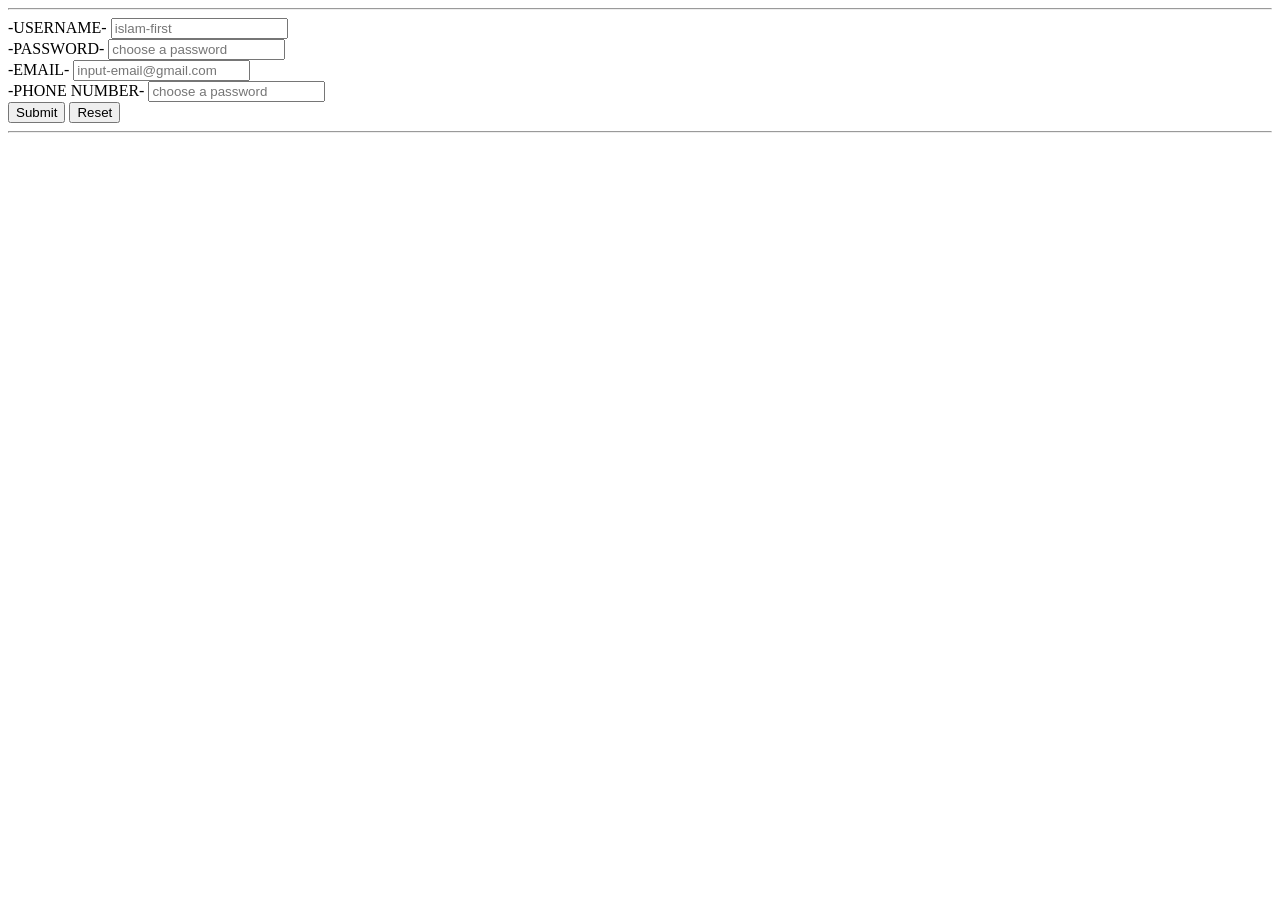
==== practice-3/index.html @ 0fbdd07a "th" ====
<!DOCTYPE html>
<html lang="en">
<head>
    <meta charset="UTF-8">
    <meta name="viewport" content="width=device-width, initial-scale=1.0">
    <title>Document</title>
</head>
<body>
    <!-- form practice -->
    <hr>
    <form action="index.php" method="post">
        <label for="username">-USERNAME-</label>
        <input type="text" id="username" placeholder="islam-first" minlength="6" maxlength="20" required>
      <br>
        <label for="password">-PASSWORD-</label>
        <input type="password" id="password" placeholder="choose a password" minlength="6" maxlength="20" required>
      <br>
        <label for="email">-EMAIL-</label>
        <input type="email" id="email" placeholder="input-email@gmail.com" minlength="6" maxlength="35" required>
      <br>
        <label for="phone">-PHONE NUMBER-</label>
        <input type="tel" id="phone" placeholder="choose a password" minlength="6" maxlength="20" required>
      
      <br>
        <input type="submit" >
        <input type="reset">
    </form>
<hr>
</body>
</html>
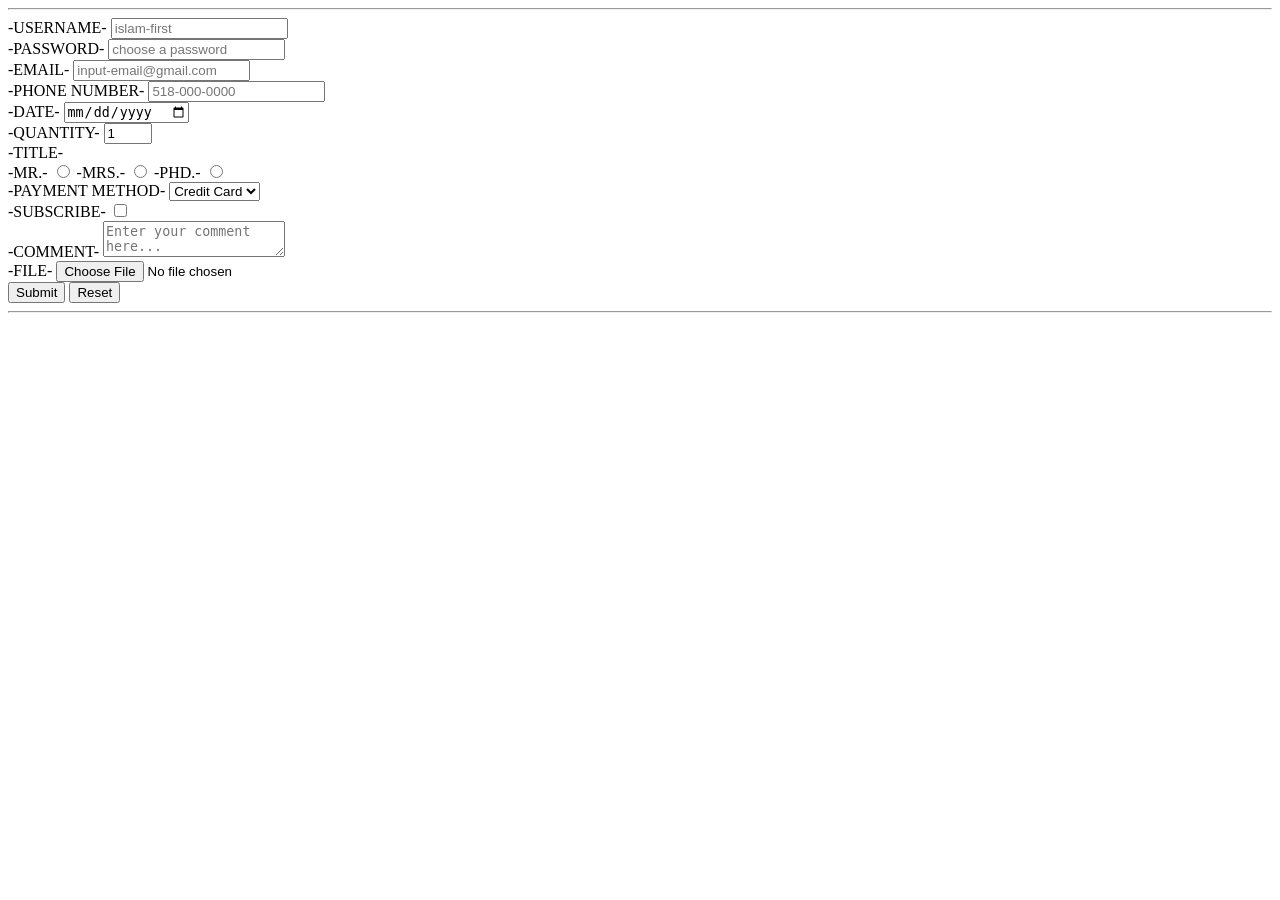
==== commit 47492584: "n,k" ====
--- a/practice-3/index.html
+++ b/practice-3/index.html
@@ -8,7 +8,7 @@
 <body>
     <!-- form practice -->
     <hr>
-    <form action="index.php" method="post">
+    <form action="index.php" method="post" enctype="multipart/form-data">
         <label for="username">-USERNAME-</label>
         <input type="text" id="username" placeholder="islam-first" minlength="6" maxlength="20" required>
       <br>
@@ -19,8 +19,45 @@
         <input type="email" id="email" placeholder="input-email@gmail.com" minlength="6" maxlength="35" required>
       <br>
         <label for="phone">-PHONE NUMBER-</label>
-        <input type="tel" id="phone" placeholder="choose a password" minlength="6" maxlength="20" required>
+        <input type="tel" id="phone" placeholder="518-000-0000" minlength="14" maxlength="14" required pattern="[0-9]{3}-[0-9]{3}-[0-9]{4}"> 
+      <br>
+        <label for="day">-DATE-</label>
+        <input type="date" id="day">
+
+        <br>
+         <label for="qun">-QUANTITY-</label>
+        <input type="number" id="qun" placeholder="0-99" min="1" max="99" value="1">
+      <br>
+
       
+      <label for="title">-TITLE-</label>
+      <br>
+      <label for="mr">-MR.-</label>
+      <input type="radio" id="mr" value="mr" name="title">
+      <!-- radio buttons must be in same group in order to only select one option. this is done by giving the same name to all radio buttons in the group. -->
+      <label for="mrs">-MRS.-</label>
+      <input type="radio" id="mrs" value="mrs" name="title">
+      
+      <label for="phd">-PHD.-</label>
+      <input type="radio" id="phd" value="phd" name="title">
+      <br>
+      <label for="payment">-PAYMENT METHOD-</label>
+      <select name="payment" id="payment">
+        <option value="credit">Credit Card</option>
+        <option value="debit">Debit Card</option>
+        <option value="cash">Cash</option>
+      </select>
+      <br>
+      <label for="sub">-SUBSCRIBE-</label>
+      <input type="checkbox" id="sub" value="subscribe">
+      <br>
+      <label for="comment">-COMMENT-</label>
+      <textarea name="comment" id="comment" placeholder="Enter your comment here..."></textarea>
+<br>
+<label for="file">-FILE-</label> <!--accept-->
+<input type="file" id="file" name="file">
+
+
       <br>
         <input type="submit" >
         <input type="reset">
